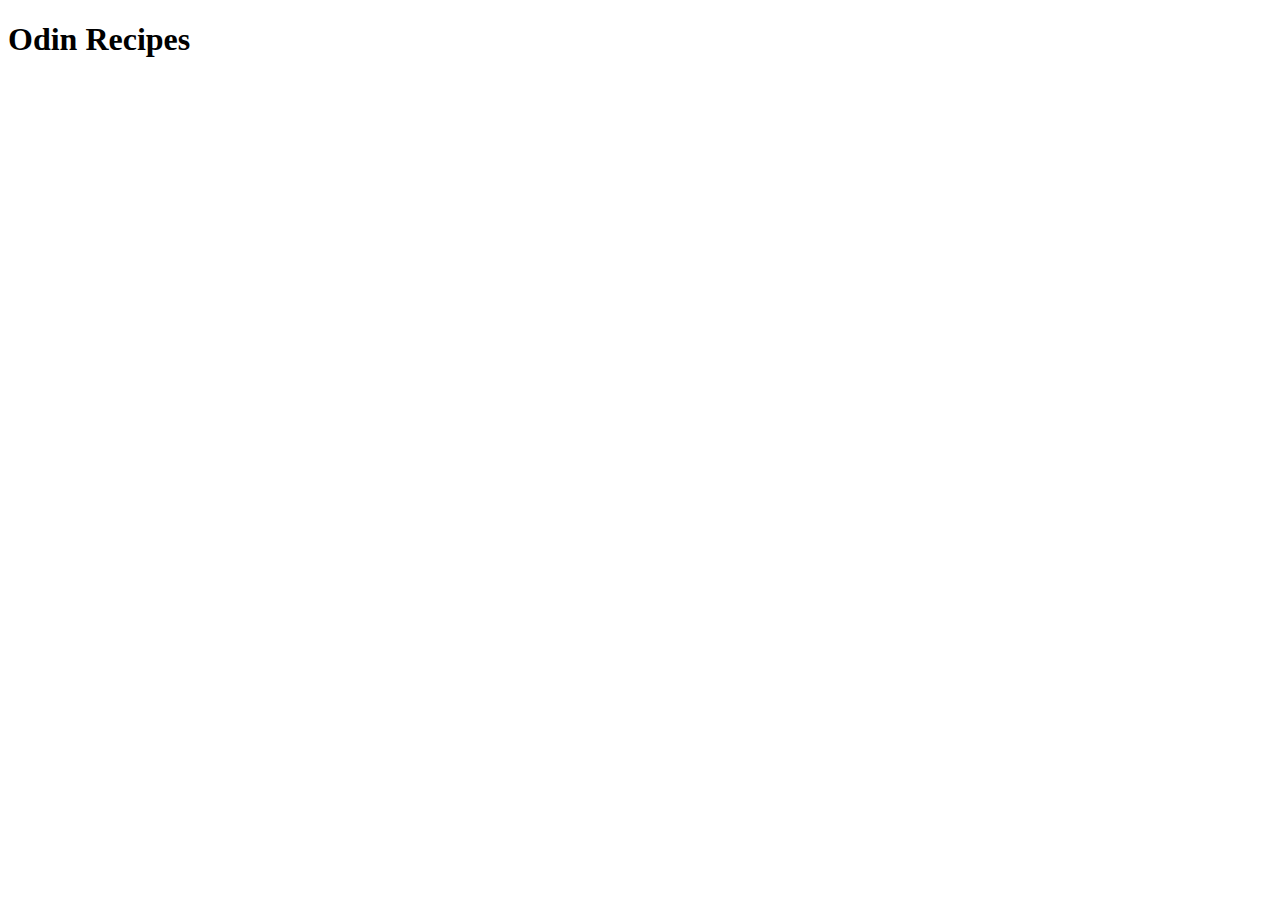
==== odin-recipes/index.html @ 9dc488e9 "Interation 1 - Added index.html file" ====
<!DOCTYPE html>
<html lang="en">
<head>
    <meta charset="UTF-8">
    <meta name="viewport" content="width=device-width, initial-scale=1.0">
    <title>Odin Recipes</title>
</head>
<body>
    <h1>Odin Recipes</h1>
</body>
</html>
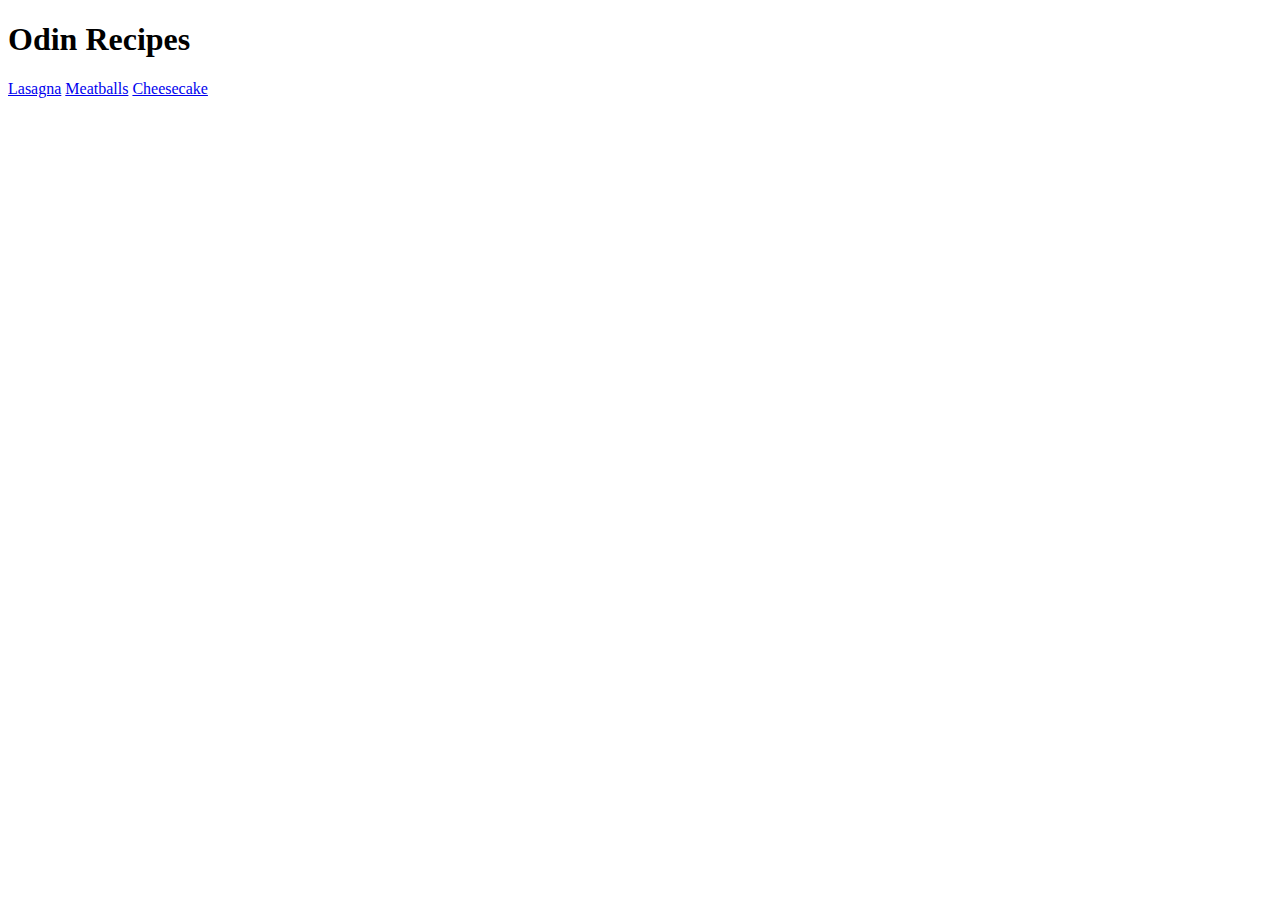
==== commit eb199a2a: "Added 3 recipe pages with lists and pictures Added links to recipe pages on index.html" ====
--- a/odin-recipes/index.html
+++ b/odin-recipes/index.html
@@ -7,5 +7,8 @@
 </head>
 <body>
     <h1>Odin Recipes</h1>
+    <a href="recipes/lasagna.html">Lasagna</a>
+    <a href="recipes/meatballs.html">Meatballs</a>
+    <a href="recipes/cheesecake.html">Cheesecake</a>
 </body>
 </html>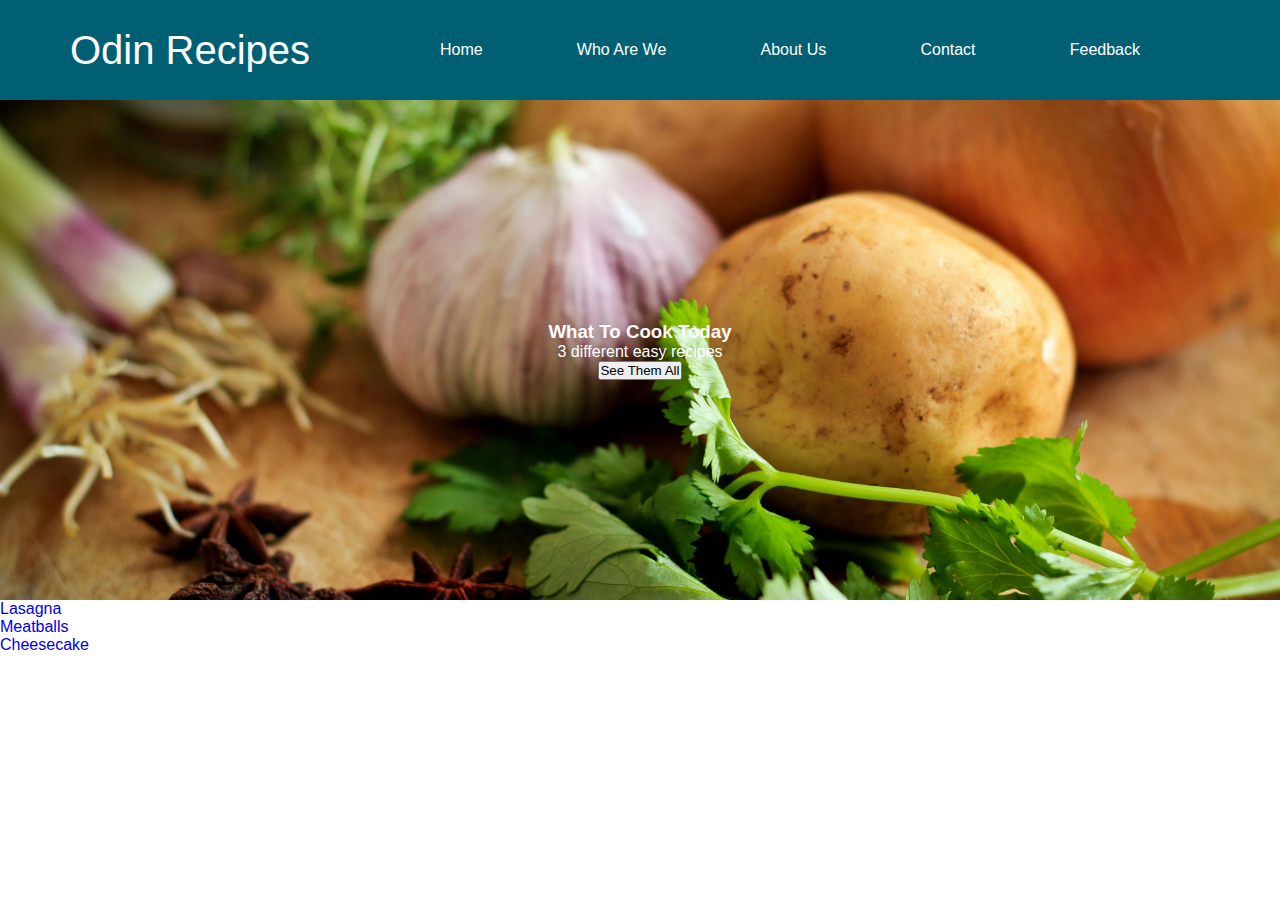
==== commit a0030c5e: "Updated index with css styles" ====
--- a/odin-recipes/index.html
+++ b/odin-recipes/index.html
@@ -4,11 +4,38 @@
     <meta charset="UTF-8">
     <meta name="viewport" content="width=device-width, initial-scale=1.0">
     <title>Odin Recipes</title>
+    <link rel="stylesheet" href="styles/styles.css">
 </head>
 <body>
-    <h1>Odin Recipes</h1>
-    <a href="recipes/lasagna.html">Lasagna</a>
-    <a href="recipes/meatballs.html">Meatballs</a>
-    <a href="recipes/cheesecake.html">Cheesecake</a>
+    <main class="grid-container">
+        <header class="header-container">
+            <div class="grid-container header-content">
+                <a id="nav-logo" href="#">Odin Recipes</a>
+                <nav>
+                    <ul class="nav-menu">
+                        <li><a href="#">Home</a></li>
+                        <li><a href="#">Who Are We</a></li>
+                        <li><a href="#">About Us</a></li>
+                        <li><a href="#">Contact</a></li>
+                        <li><a href="#">Feedback</a></li>
+                    </ul>
+                </nav>
+            </div>
+        </header>
+
+        <div class="hero">
+            <div class="center-block">
+                <h3>What To Cook Today</h3>
+                <p>3 different easy recipes</p>
+                <button>See Them All</button>
+            </div>
+        </div>
+        <div>
+            <p><a href="recipes/lasagna.html">Lasagna</a></p>
+            <p><a href="recipes/meatballs.html">Meatballs</a></p>
+            <p><a href="recipes/cheesecake.html">Cheesecake</a></p>
+        </div>
+
+    </main>
 </body>
 </html>--- a/odin-recipes/styles/styles.css
+++ b/odin-recipes/styles/styles.css
@@ -0,0 +1,83 @@
+* {
+    font-family: 'Trebuchet MS', sans-serif;
+    margin: 0;
+    padding: 0;
+    box-sizing: border-box;
+}
+a {
+    text-decoration: none;
+}
+
+/* 12-COLUMN GRID styling
+=============================================================== */
+.grid-container {
+    display: grid;
+    grid-template-columns: repeat(12, 1fr);
+}
+
+/* HEADER styling
+=============================================================== */
+.header-container {
+    background-color: #005f73;
+    align-items: center;
+    color: white;
+    grid-column: span 12;
+
+    .header-content {
+        max-width: 1200px;
+        line-height: 6.25rem;
+        margin: 0 auto;
+    }
+    #nav-logo {
+        grid-column: span 3;
+        color: white;
+        font-size: 250%;
+        margin-left: 30px;
+    }
+    nav {
+        grid-column: 5 / span 7;
+    }
+}
+
+/* NAVIGATION styling
+=============================================================== */
+.nav-menu {
+    list-style: none;
+    display: flex;
+    justify-content: space-between;
+    align-items: center;
+    height: 100%;
+    width: 100%;
+
+    li {
+        display: block;
+        position: relative;
+        display: flex;
+        align-items: center;
+        transition: transform 0.3s;
+    }
+
+    a {
+        text-decoration: none;
+        color: white;
+
+    }
+    li:hover {
+        transform: scale(1.2);
+    }
+}
+
+/* HERO styling
+=============================================================== */
+.hero {
+    background-image: url("../images/cooking.jpg");
+    background-size: cover;
+    background-position: center;
+    height: 500px;
+    display: flex;
+    align-items: center;
+    justify-content: center;
+    text-align: center;
+    color: white;
+    grid-column: span 12;
+}